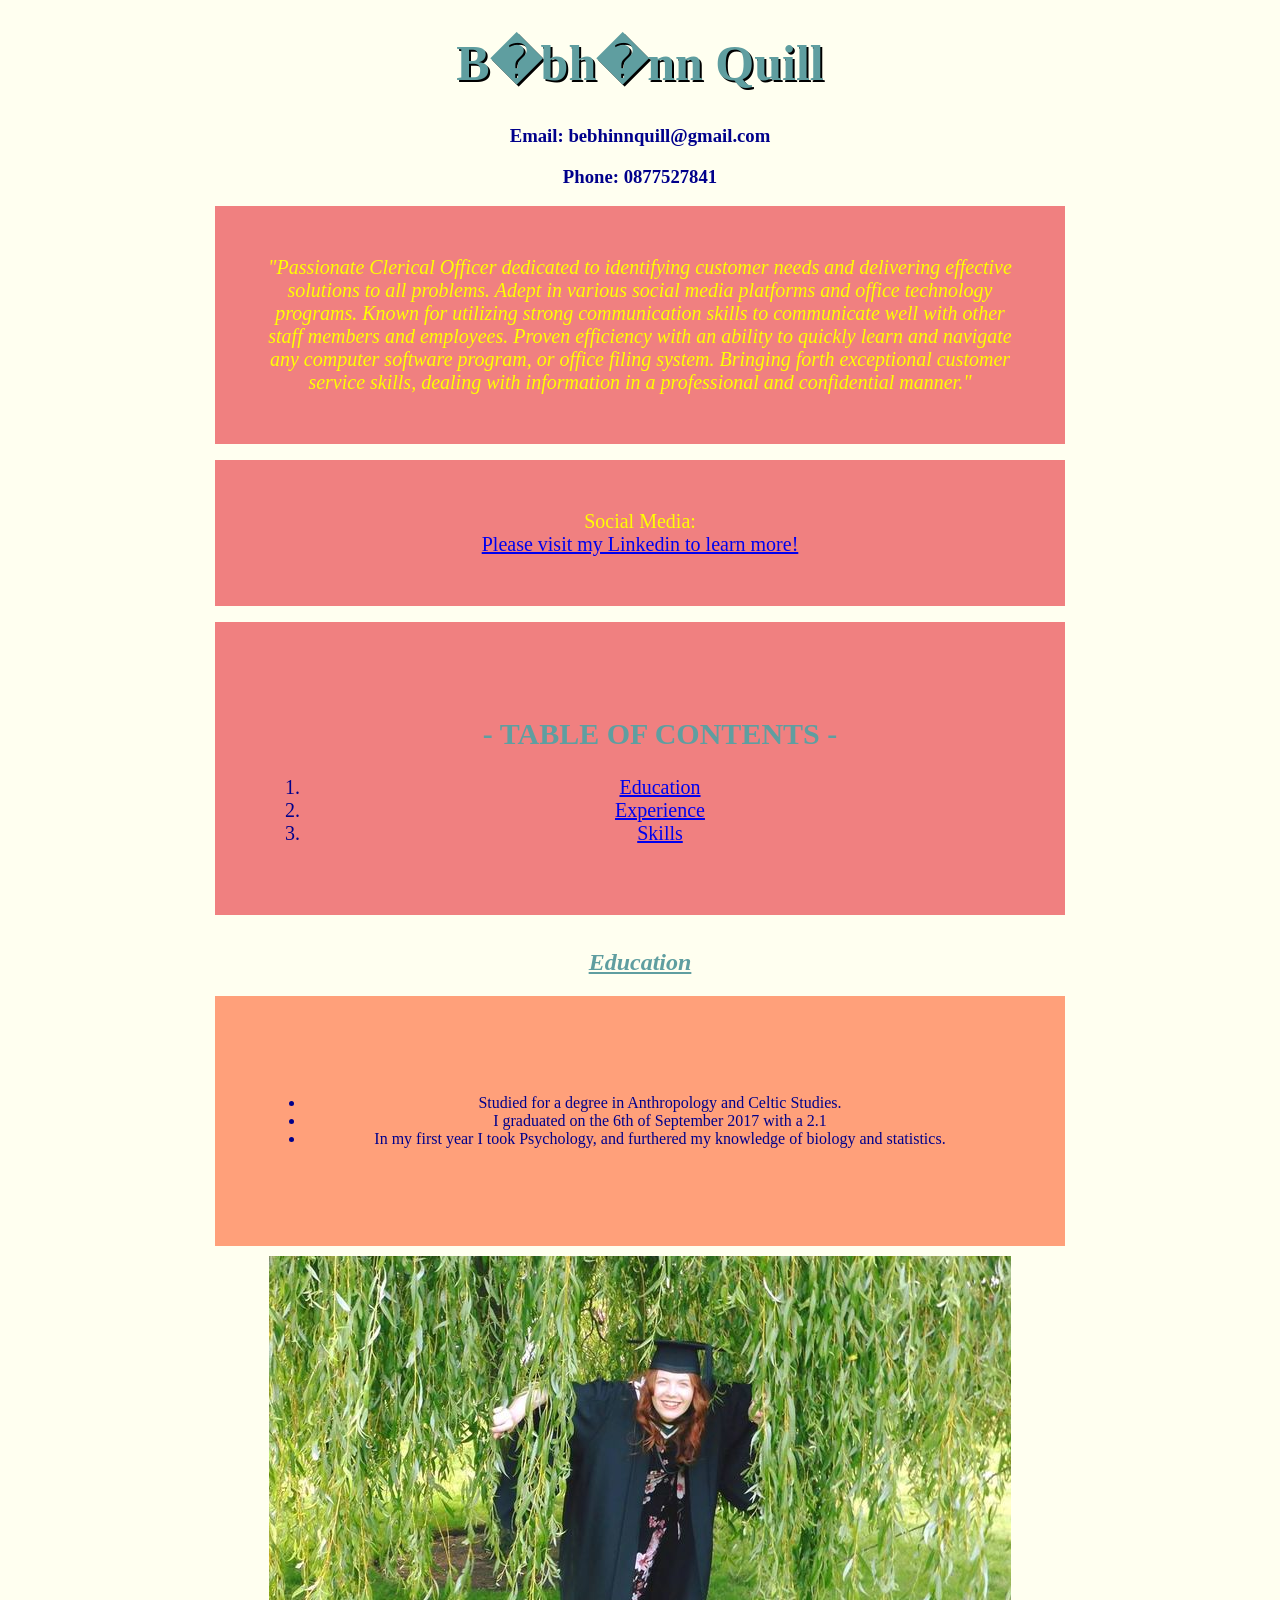
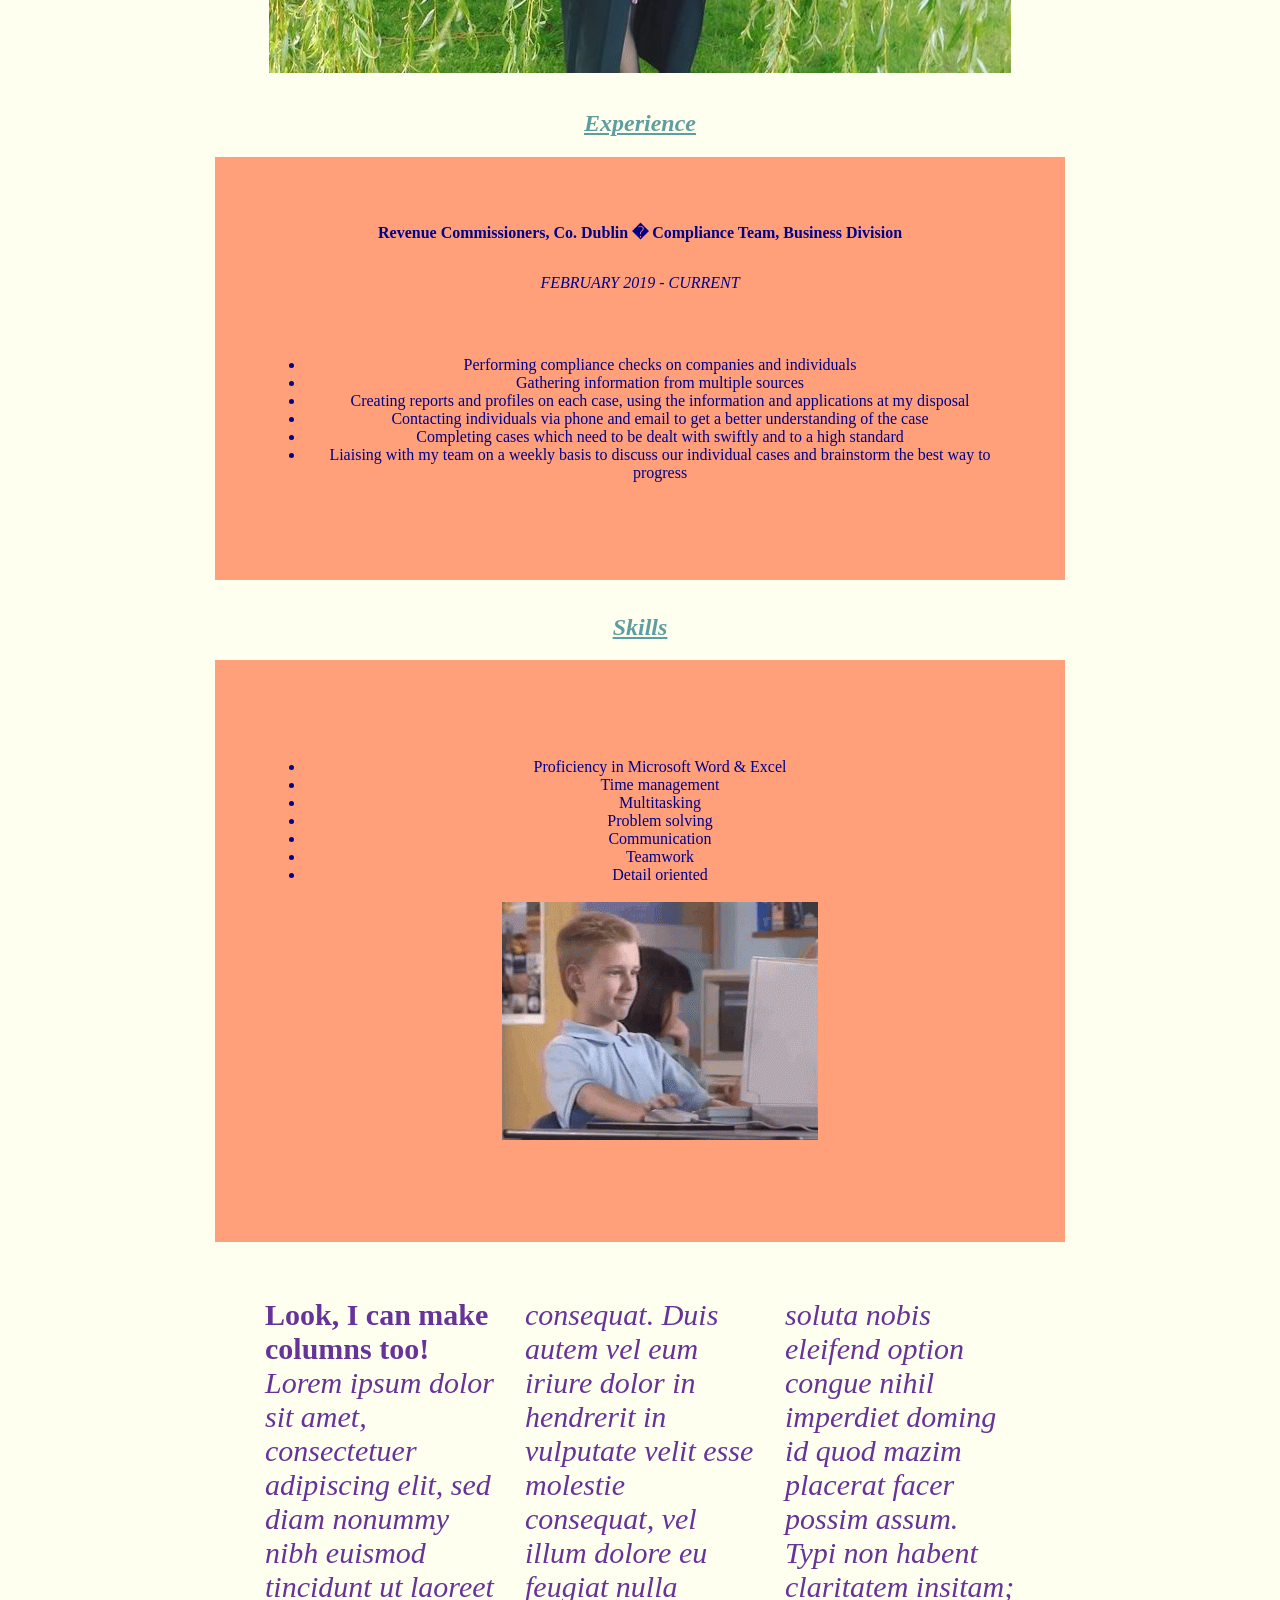
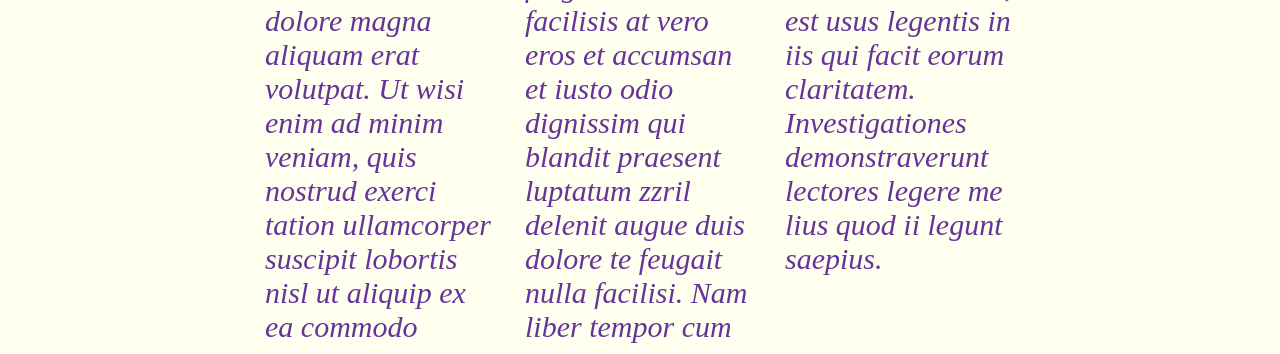
==== index.html @ d7964aa6 "added website files" ====
<!DOCTYPE HTML>
<html>
<head>
	<title>Hello, this is my CV</title>
	<link rel="stylesheet" href="styles.css">
</head>

<body>
	<center><h1><b>B�bh�nn Quill</b></h1>
	<h3><p>Email: bebhinnquill@gmail.com</p>
		<p>Phone: 0877527841</p></h3>
		<div class="flex-container1"><i>"Passionate Clerical Officer dedicated to identifying customer needs and delivering effective solutions to all problems. Adept in various social media platforms and office technology programs. Known for utilizing strong communication skills to communicate well with other staff members and employees. Proven efficiency with an ability to quickly learn and navigate any computer software program, or office filing system. Bringing forth exceptional customer service skills, dealing with information in a professional and confidential manner."</i></center></div>
		<p><center><div class="flex-container1">Social Media:
			<a href="https://www.linkedin.com/in/b%C3%A9bh%C3%ADnn-quill-54038122b/?originalSubdomain=ie">Please visit my Linkedin to learn more!</a></div>
		</p>
		<p><div class="flex-container1"><ol>
			<h2>- TABLE OF CONTENTS -</h2>
			<li><a href="#extra">Education</a></li>
			<li><a href="#extra2">Experience</a></li>
			<li><a href="#extra3">Skills</a></li></div>
		</ol></p></center>
	
		<center><h1 id="extra"/h1>
			<h2><i><u>Education</u></i></h2>
			<div class="flex-container2">
			<p><ul>
				<li>Studied for a degree in Anthropology 
				and Celtic Studies.</li>
				<li>I graduated on the 6th of September 2017 with 
				a 2.1</li>
				<li>In my first year I took Psychology, and furthered
				 my knowledge of biology and 
				statistics.</li>
			</ul></p></div>
			<img src="21950858_1724338967600847_764108840671640129_o.jpg" class="w3-round" alt="My graduation day!">
		
		<h1 id="extra2"/h1>
			<h2><i><u>Experience</u></i></h2>
			<div class="flex-container2">
			<p><b>Revenue Commissioners, Co. Dublin � Compliance Team, Business Division</b></p>
			<p><i>FEBRUARY 2019  - CURRENT</i></p>
			<p><ul>
				<li>Performing compliance checks on companies and individuals</li>
				<li>Gathering information from multiple sources</li>
				<li>Creating reports and profiles on each case, using the information and applications at my disposal</li>
				<li>Contacting individuals via phone and email to get a better understanding of the case</li>
				<li>Completing cases which need to be dealt with swiftly and to a high standard</li>
				<li>Liaising with my team on a weekly basis to discuss our individual cases and brainstorm the best way to progress</li></ul>
			</p></div>
		
			<h1 id="extra3"/h1>
				<h2><i><u>Skills</u></i></h2>
				<div class="flex-container2">
				<p><ul>
					<li>Proficiency in Microsoft Word & Excel</li>
					<li>Time management</li>
					<li>Multitasking</li>
					<li>Problem solving</li>
					<li>Communication</li>
					<li>Teamwork</li>
					<li>Detail oriented</li>
					<br>

					<img src="thumbs-up-computer.gif" alt="Computer science is cool!">
				</ul></p></div></center>
				<br>
				<br>

				<center><div class="column">
				<b>Look, I can make columns too!</b> <i>Lorem ipsum dolor sit amet, consectetuer adipiscing elit, sed diam nonummy nibh euismod tincidunt ut laoreet dolore magna aliquam erat volutpat. Ut wisi enim ad minim veniam, quis nostrud exerci tation ullamcorper suscipit lobortis nisl ut aliquip ex ea commodo consequat. Duis autem vel eum iriure dolor in hendrerit in vulputate velit esse molestie consequat, vel illum dolore eu feugiat nulla facilisis at vero eros et accumsan et iusto odio dignissim qui blandit praesent luptatum zzril delenit augue duis dolore te feugait nulla facilisi. Nam liber tempor cum soluta nobis eleifend option congue nihil imperdiet doming id quod mazim placerat facer possim assum. Typi non habent claritatem insitam; est usus legentis in iis qui facit eorum claritatem. Investigationes demonstraverunt lectores legere me lius quod ii legunt saepius.</i></div></center>

			</body>
			</html>
---- styles.css ----
body {
	background-color: ivory;
	font-family: verdana;
}
h1 {
	text-shadow: 2px 2px #000000;
	font-family: verdana;
	font-size: 50px;
	color: cadetblue;
}
h2 {
	font-family: verdana;
	color: cadetblue;
}
p {
	font-family: verdana;
	color: darkblue;
}
li {
	color: darkblue;
}

div {
	justify-content: center;
	flex-wrap: wrap;
	margin: 10px;
	width: 750px;
}

@media screen and (max-width: 600px) {
	img {
		max-width: 100%;
	}
	div {
		width: 350px;

	}
	body {
		background-color: skyblue;
		color: white;
		font-family: fantasy;
	}
}

.flex-container1 {
	display: flex;
	flex-wrap: wrap;
	flex-direction: column;
	background-color: lightcoral;
	font-size: 20px;
	padding: 50px;
	color: yellow;
}

.flex-container2 {
	display: flex;
	flex-wrap: wrap;
	flex-direction: column;
	background-color: lightsalmon;
	color: darkblue;
	padding: 50px;
	float: center;
}

.column {
	columns: 200px 3;
	flex-wrap: wrap;
	color: rebeccapurple;
	font-size: 30px;
	float: center;
	text-align: left;
}
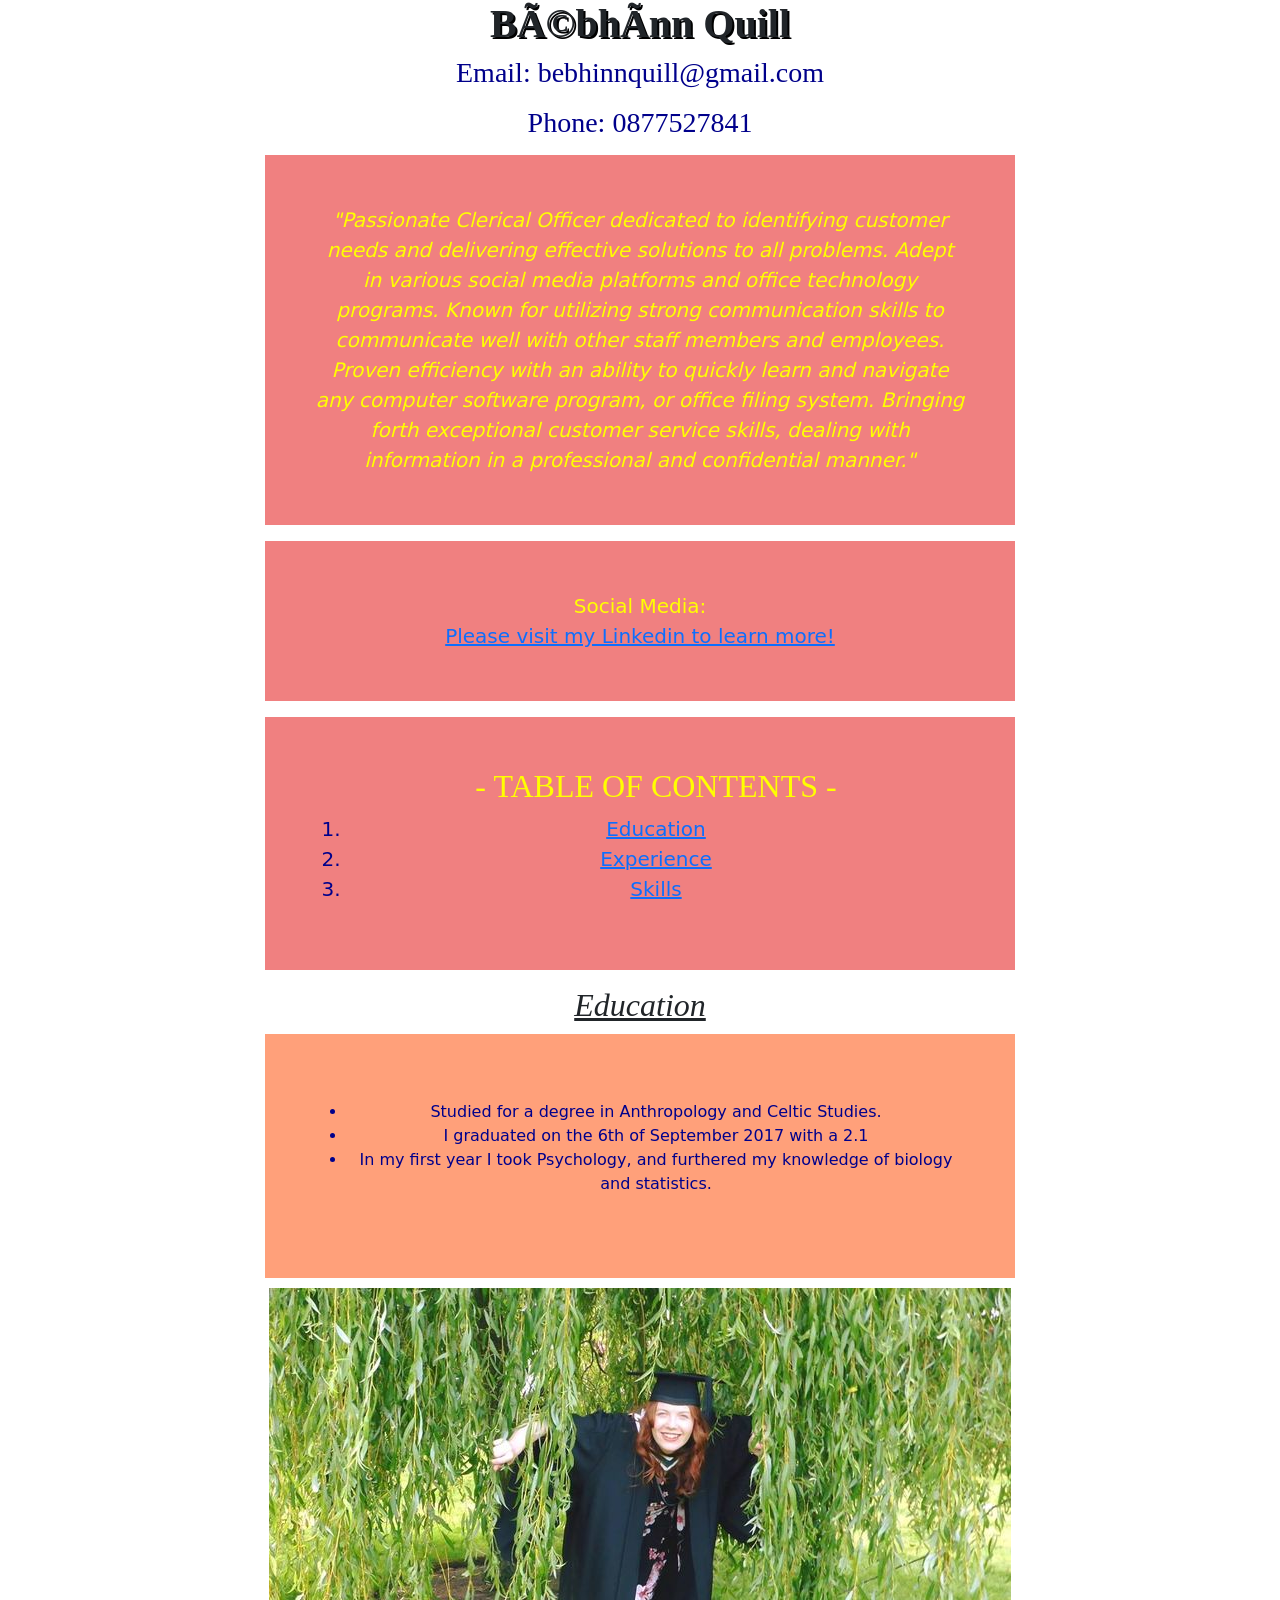
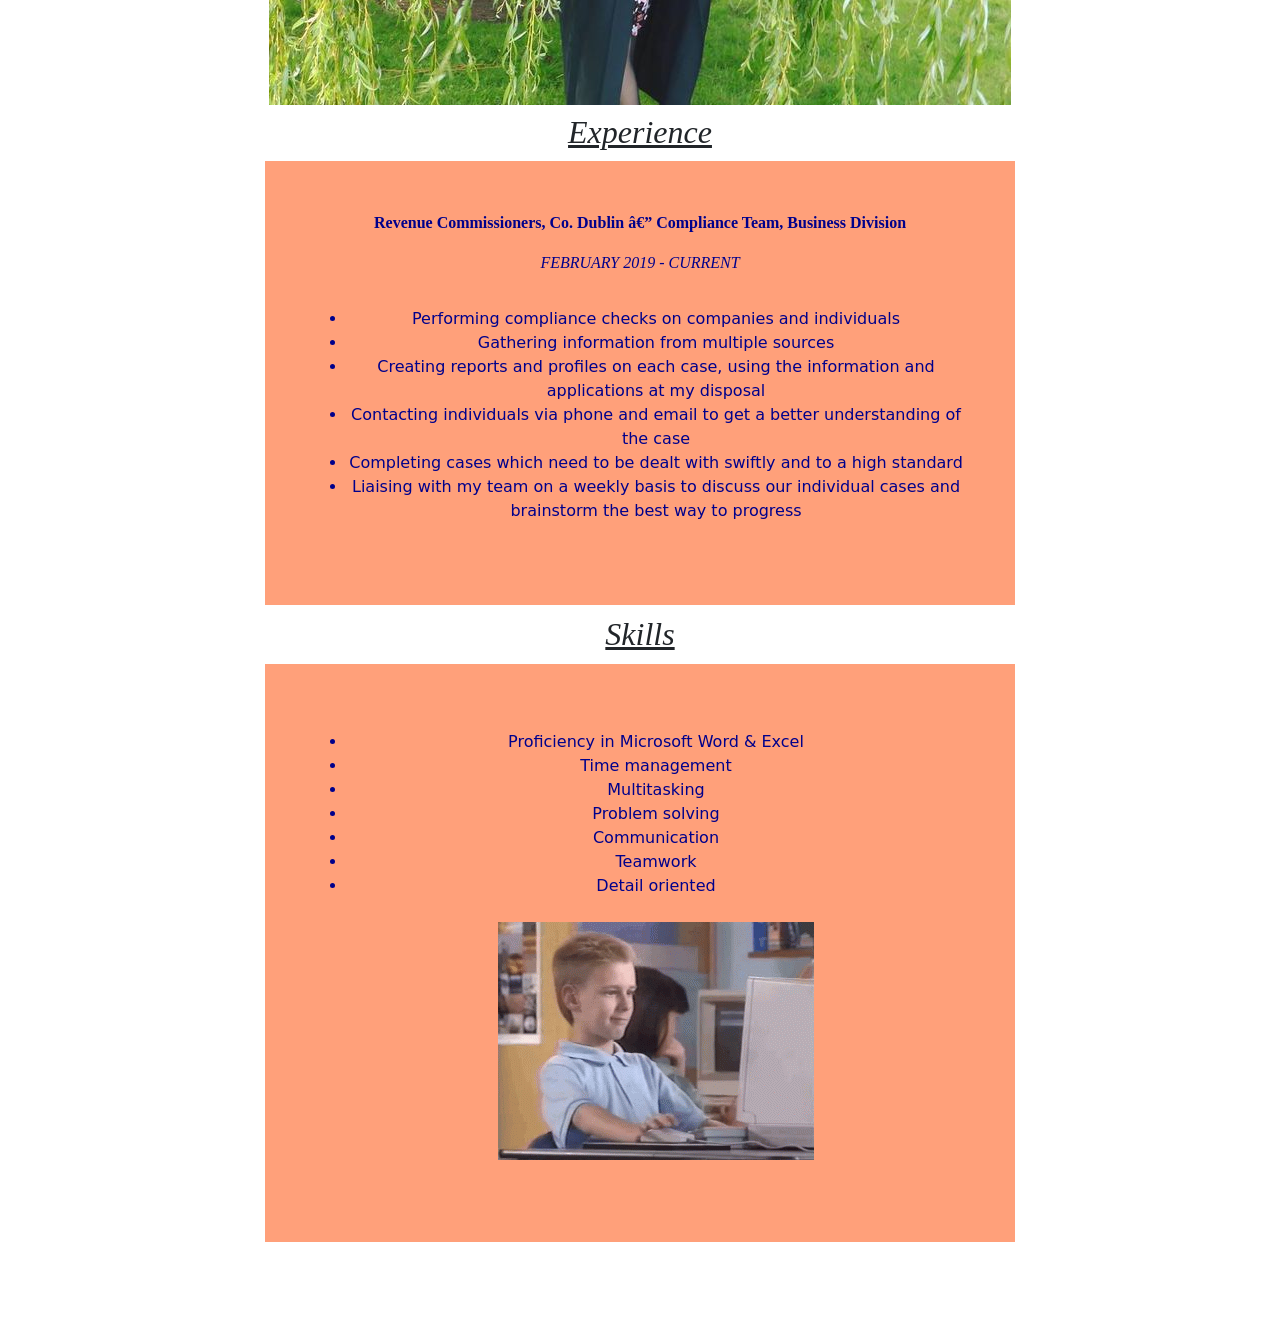
==== commit ae0a6c56: "Update index.html" ====
--- a/index.html
+++ b/index.html
@@ -3,10 +3,13 @@
 <head>
 	<title>Hello, this is my CV</title>
 	<link rel="stylesheet" href="styles.css">
+	<link href="https://cdn.jsdelivr.net/npm/bootstrap@5.1.3/dist/css/bootstrap.min.css" rel="stylesheet" integrity="sha384-1BmE4kWBq78iYhFldvKuhfTAU6auU8tT94WrHftjDbrCEXSU1oBoqyl2QvZ6jIW3" crossorigin="anonymous">
+<script src="https://cdn.jsdelivr.net/npm/bootstrap@5.1.3/dist/js/bootstrap.bundle.min.js" integrity="sha384-ka7Sk0Gln4gmtz2MlQnikT1wXgYsOg+OMhuP+IlRH9sENBO0LRn5q+8nbTov4+1p" crossorigin="anonymous"></script>
+
 </head>
 
 <body>
-	<center><h1><b>B�bh�nn Quill</b></h1>
+	<center><h1><b>Bébhínn Quill</b></h1>
 	<h3><p>Email: bebhinnquill@gmail.com</p>
 		<p>Phone: 0877527841</p></h3>
 		<div class="flex-container1"><i>"Passionate Clerical Officer dedicated to identifying customer needs and delivering effective solutions to all problems. Adept in various social media platforms and office technology programs. Known for utilizing strong communication skills to communicate well with other staff members and employees. Proven efficiency with an ability to quickly learn and navigate any computer software program, or office filing system. Bringing forth exceptional customer service skills, dealing with information in a professional and confidential manner."</i></center></div>
@@ -37,7 +40,7 @@
 		<h1 id="extra2"/h1>
 			<h2><i><u>Experience</u></i></h2>
 			<div class="flex-container2">
-			<p><b>Revenue Commissioners, Co. Dublin � Compliance Team, Business Division</b></p>
+			<p><b>Revenue Commissioners, Co. Dublin — Compliance Team, Business Division</b></p>
 			<p><i>FEBRUARY 2019  - CURRENT</i></p>
 			<p><ul>
 				<li>Performing compliance checks on companies and individuals</li>
@@ -66,10 +69,14 @@
 				<br>
 				<br>
 
-				<center><div class="column">
-				<b>Look, I can make columns too!</b> <i>Lorem ipsum dolor sit amet, consectetuer adipiscing elit, sed diam nonummy nibh euismod tincidunt ut laoreet dolore magna aliquam erat volutpat. Ut wisi enim ad minim veniam, quis nostrud exerci tation ullamcorper suscipit lobortis nisl ut aliquip ex ea commodo consequat. Duis autem vel eum iriure dolor in hendrerit in vulputate velit esse molestie consequat, vel illum dolore eu feugiat nulla facilisis at vero eros et accumsan et iusto odio dignissim qui blandit praesent luptatum zzril delenit augue duis dolore te feugait nulla facilisi. Nam liber tempor cum soluta nobis eleifend option congue nihil imperdiet doming id quod mazim placerat facer possim assum. Typi non habent claritatem insitam; est usus legentis in iis qui facit eorum claritatem. Investigationes demonstraverunt lectores legere me lius quod ii legunt saepius.</i></div></center>
-
+				<center>
+				<div class="row">
+					<div class="col-lg-4"This is where I have my first column>
+					<div class="col-lg-4"This is my second column>
+					<div class="col-lg-4"And finally my third column>
+				</div>
+				
 			</body>
 			</html>
 		
-			+			
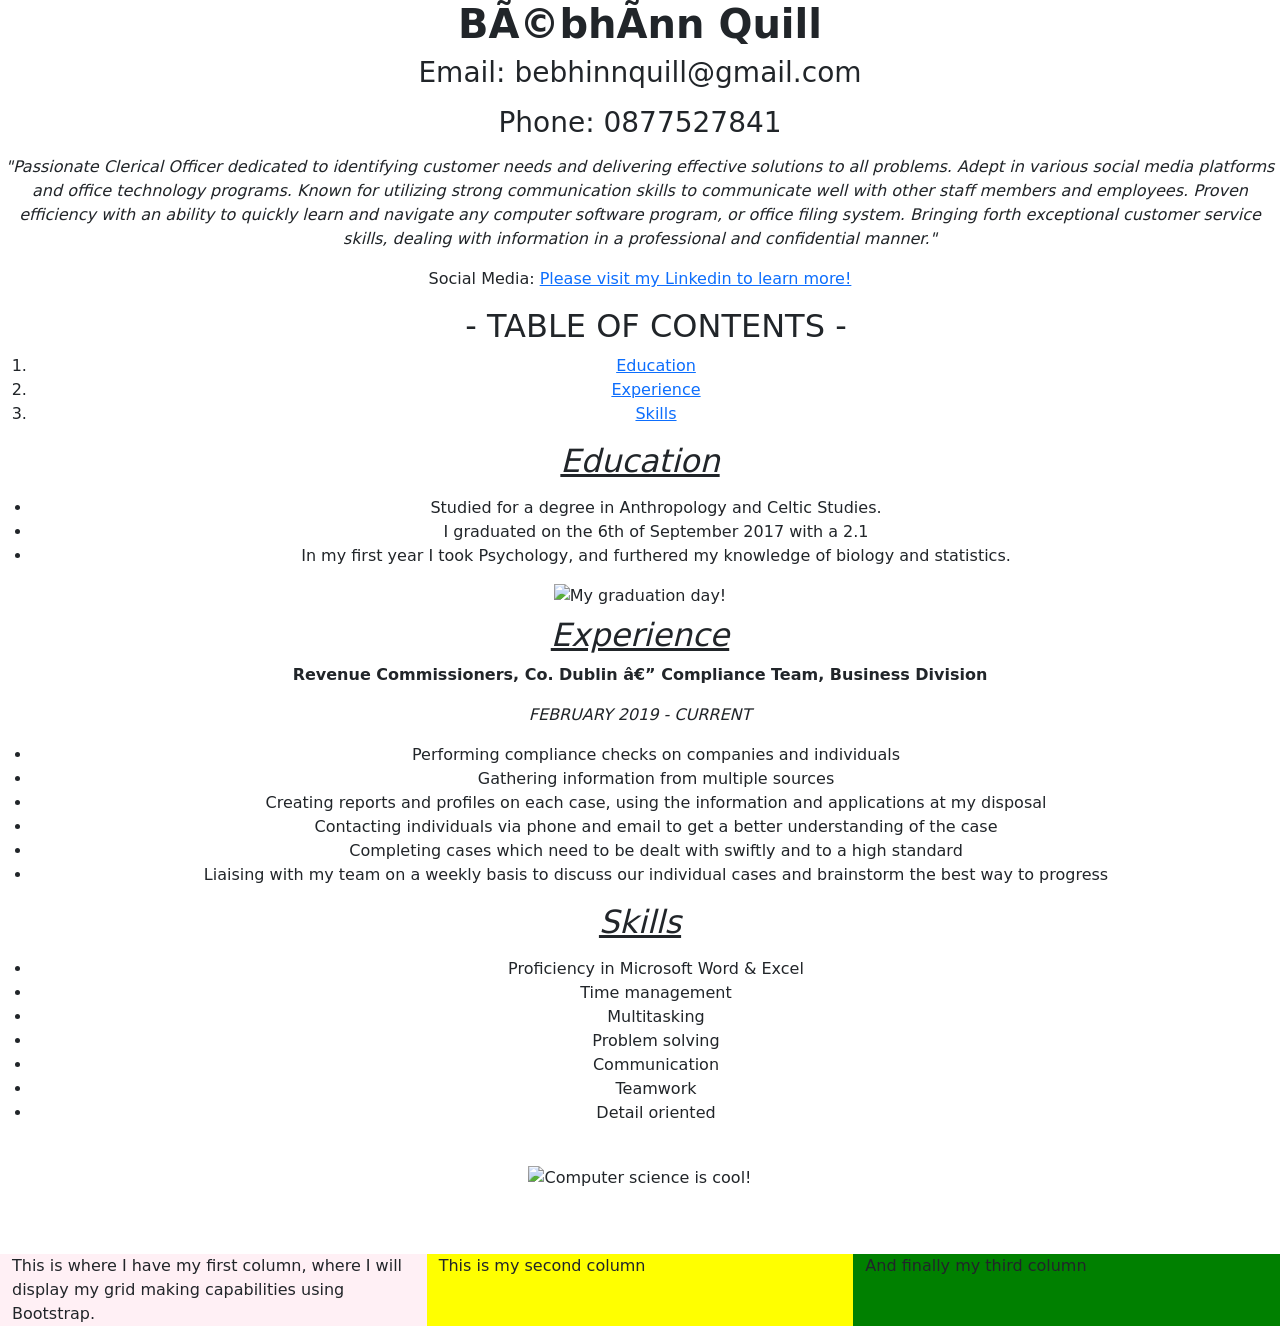
==== commit a15616af: "Updated Index w/ Bootstrap Grid" ====
--- a/index.html
+++ b/index.html
@@ -2,81 +2,91 @@
 <html>
 <head>
 	<title>Hello, this is my CV</title>
-	<link rel="stylesheet" href="styles.css">
 	<link href="https://cdn.jsdelivr.net/npm/bootstrap@5.1.3/dist/css/bootstrap.min.css" rel="stylesheet" integrity="sha384-1BmE4kWBq78iYhFldvKuhfTAU6auU8tT94WrHftjDbrCEXSU1oBoqyl2QvZ6jIW3" crossorigin="anonymous">
-<script src="https://cdn.jsdelivr.net/npm/bootstrap@5.1.3/dist/js/bootstrap.bundle.min.js" integrity="sha384-ka7Sk0Gln4gmtz2MlQnikT1wXgYsOg+OMhuP+IlRH9sENBO0LRn5q+8nbTov4+1p" crossorigin="anonymous"></script>
+	<script src="https://cdn.jsdelivr.net/npm/bootstrap@5.1.3/dist/js/bootstrap.bundle.min.js" integrity="sha384-ka7Sk0Gln4gmtz2MlQnikT1wXgYsOg+OMhuP+IlRH9sENBO0LRn5q+8nbTov4+1p" crossorigin="anonymous"></script>
+	<link rel="stylesheet" href="styles/styles.css"/>
+	
 
 </head>
 
 <body>
 	<center><h1><b>Bébhínn Quill</b></h1>
-	<h3><p>Email: bebhinnquill@gmail.com</p>
-		<p>Phone: 0877527841</p></h3>
-		<div class="flex-container1"><i>"Passionate Clerical Officer dedicated to identifying customer needs and delivering effective solutions to all problems. Adept in various social media platforms and office technology programs. Known for utilizing strong communication skills to communicate well with other staff members and employees. Proven efficiency with an ability to quickly learn and navigate any computer software program, or office filing system. Bringing forth exceptional customer service skills, dealing with information in a professional and confidential manner."</i></center></div>
-		<p><center><div class="flex-container1">Social Media:
-			<a href="https://www.linkedin.com/in/b%C3%A9bh%C3%ADnn-quill-54038122b/?originalSubdomain=ie">Please visit my Linkedin to learn more!</a></div>
-		</p>
-		<p><div class="flex-container1"><ol>
-			<h2>- TABLE OF CONTENTS -</h2>
-			<li><a href="#extra">Education</a></li>
-			<li><a href="#extra2">Experience</a></li>
-			<li><a href="#extra3">Skills</a></li></div>
-		</ol></p></center>
-	
-		<center><h1 id="extra"/h1>
-			<h2><i><u>Education</u></i></h2>
-			<div class="flex-container2">
-			<p><ul>
-				<li>Studied for a degree in Anthropology 
-				and Celtic Studies.</li>
-				<li>I graduated on the 6th of September 2017 with 
-				a 2.1</li>
-				<li>In my first year I took Psychology, and furthered
-				 my knowledge of biology and 
-				statistics.</li>
-			</ul></p></div>
-			<img src="21950858_1724338967600847_764108840671640129_o.jpg" class="w3-round" alt="My graduation day!">
-		
-		<h1 id="extra2"/h1>
-			<h2><i><u>Experience</u></i></h2>
-			<div class="flex-container2">
-			<p><b>Revenue Commissioners, Co. Dublin — Compliance Team, Business Division</b></p>
-			<p><i>FEBRUARY 2019  - CURRENT</i></p>
-			<p><ul>
-				<li>Performing compliance checks on companies and individuals</li>
-				<li>Gathering information from multiple sources</li>
-				<li>Creating reports and profiles on each case, using the information and applications at my disposal</li>
-				<li>Contacting individuals via phone and email to get a better understanding of the case</li>
-				<li>Completing cases which need to be dealt with swiftly and to a high standard</li>
-				<li>Liaising with my team on a weekly basis to discuss our individual cases and brainstorm the best way to progress</li></ul>
-			</p></div>
-		
-			<h1 id="extra3"/h1>
-				<h2><i><u>Skills</u></i></h2>
+		<h3><p>Email: bebhinnquill@gmail.com</p>
+			<p>Phone: 0877527841</p></h3>
+			<div class="flex-container1"><i>"Passionate Clerical Officer dedicated to identifying customer needs and delivering effective solutions to all problems. Adept in various social media platforms and office technology programs. Known for utilizing strong communication skills to communicate well with other staff members and employees. Proven efficiency with an ability to quickly learn and navigate any computer software program, or office filing system. Bringing forth exceptional customer service skills, dealing with information in a professional and confidential manner."</i></center></div>
+			<p><center><div class="flex-container1">Social Media:
+				<a href="https://www.linkedin.com/in/b%C3%A9bh%C3%ADnn-quill-54038122b/?originalSubdomain=ie">Please visit my Linkedin to learn more!</a></div>
+			</p>
+			<p><div class="flex-container1"><ol>
+				<h2>- TABLE OF CONTENTS -</h2>
+				<li><a href="#extra">Education</a></li>
+				<li><a href="#extra2">Experience</a></li>
+				<li><a href="#extra3">Skills</a></li></div>
+			</ol></p></center>
+
+			<center><h1 id="extra"/h1>
+				<h2><i><u>Education</u></i></h2>
 				<div class="flex-container2">
-				<p><ul>
-					<li>Proficiency in Microsoft Word & Excel</li>
-					<li>Time management</li>
-					<li>Multitasking</li>
-					<li>Problem solving</li>
-					<li>Communication</li>
-					<li>Teamwork</li>
-					<li>Detail oriented</li>
-					<br>
+					<p><ul>
+						<li>Studied for a degree in Anthropology 
+						and Celtic Studies.</li>
+						<li>I graduated on the 6th of September 2017 with 
+						a 2.1</li>
+						<li>In my first year I took Psychology, and furthered
+							my knowledge of biology and 
+						statistics.</li>
+					</ul></p></div>
+					<img src="Images/21950858_1724338967600847_764108840671640129_o.jpg" class="w3-round" alt="My graduation day!">
 
-					<img src="thumbs-up-computer.gif" alt="Computer science is cool!">
-				</ul></p></div></center>
-				<br>
-				<br>
+					<h1 id="extra2"/h1>
+						<h2><i><u>Experience</u></i></h2>
+						<div class="flex-container2">
+							<p><b>Revenue Commissioners, Co. Dublin — Compliance Team, Business Division</b></p>
+							<p><i>FEBRUARY 2019  - CURRENT</i></p>
+							<p><ul>
+								<li>Performing compliance checks on companies and individuals</li>
+								<li>Gathering information from multiple sources</li>
+								<li>Creating reports and profiles on each case, using the information and applications at my disposal</li>
+								<li>Contacting individuals via phone and email to get a better understanding of the case</li>
+								<li>Completing cases which need to be dealt with swiftly and to a high standard</li>
+								<li>Liaising with my team on a weekly basis to discuss our individual cases and brainstorm the best way to progress</li></ul>
+							</p></div>
 
-				<center>
-				<div class="row">
-					<div class="col-lg-4"This is where I have my first column>
-					<div class="col-lg-4"This is my second column>
-					<div class="col-lg-4"And finally my third column>
-				</div>
-				
-			</body>
-			</html>
-		
-			
+							<h1 id="extra3"/h1>
+								<h2><i><u>Skills</u></i></h2>
+								<div class="flex-container2">
+									<p><ul>
+										<li>Proficiency in Microsoft Word & Excel</li>
+										<li>Time management</li>
+										<li>Multitasking</li>
+										<li>Problem solving</li>
+										<li>Communication</li>
+										<li>Teamwork</li>
+										<li>Detail oriented</li>
+										<br>
+									</div>
+
+									<img src="Images/thumbs-up-computer.gif" alt="Computer science is cool!">
+								</ul></p></div></center>
+								<br>
+								<br>
+
+								<div class="container-fluid">
+									<div class="row">
+										<div class="col show" style="background-color:lavenderblush;">
+											This is where I have my first column, where I will display my grid making capabilities using Bootstrap.
+										</div>
+										
+										
+										<div class="col show" style="background-color:yellow;">
+											This is my second column
+										</div>
+										
+										
+										<div class="col show" style="background-color:green;">
+											And finally my third column
+										</div>
+									</div>
+								</div>
+							</body>
+							</html>
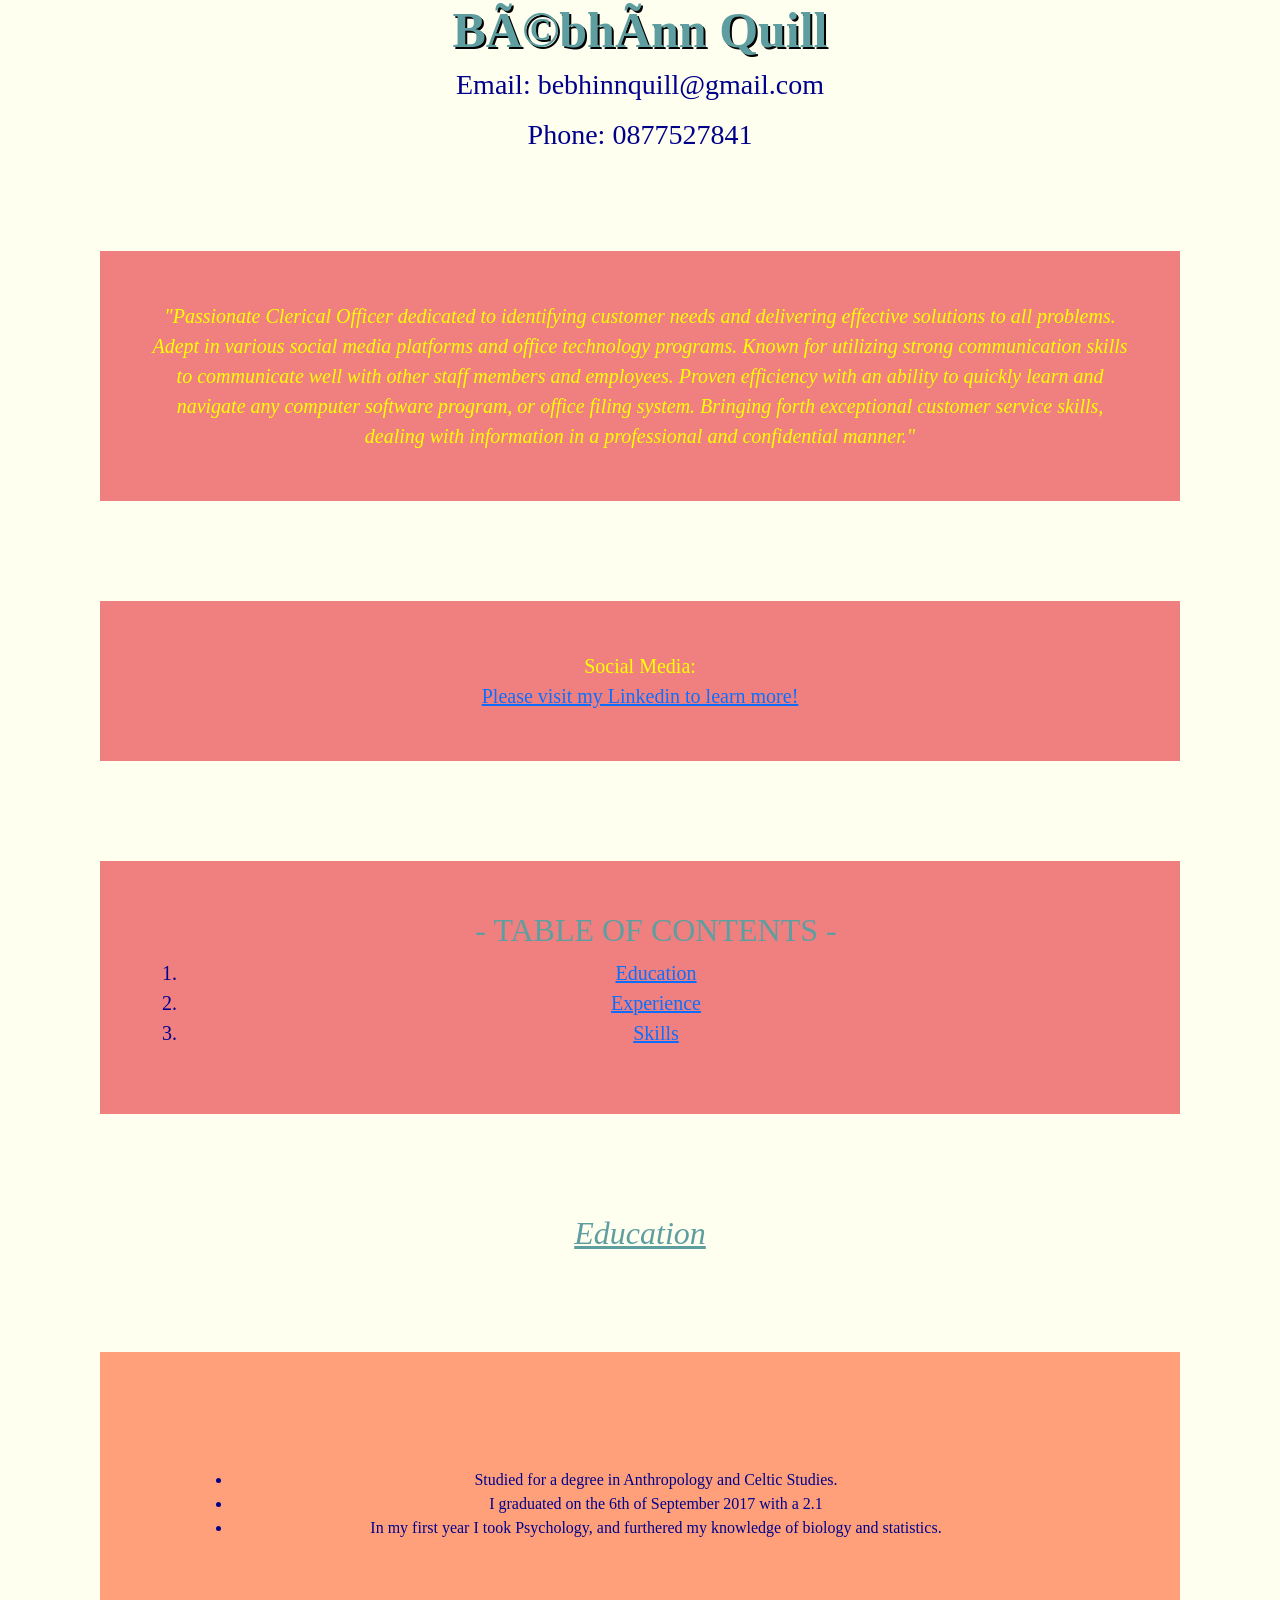
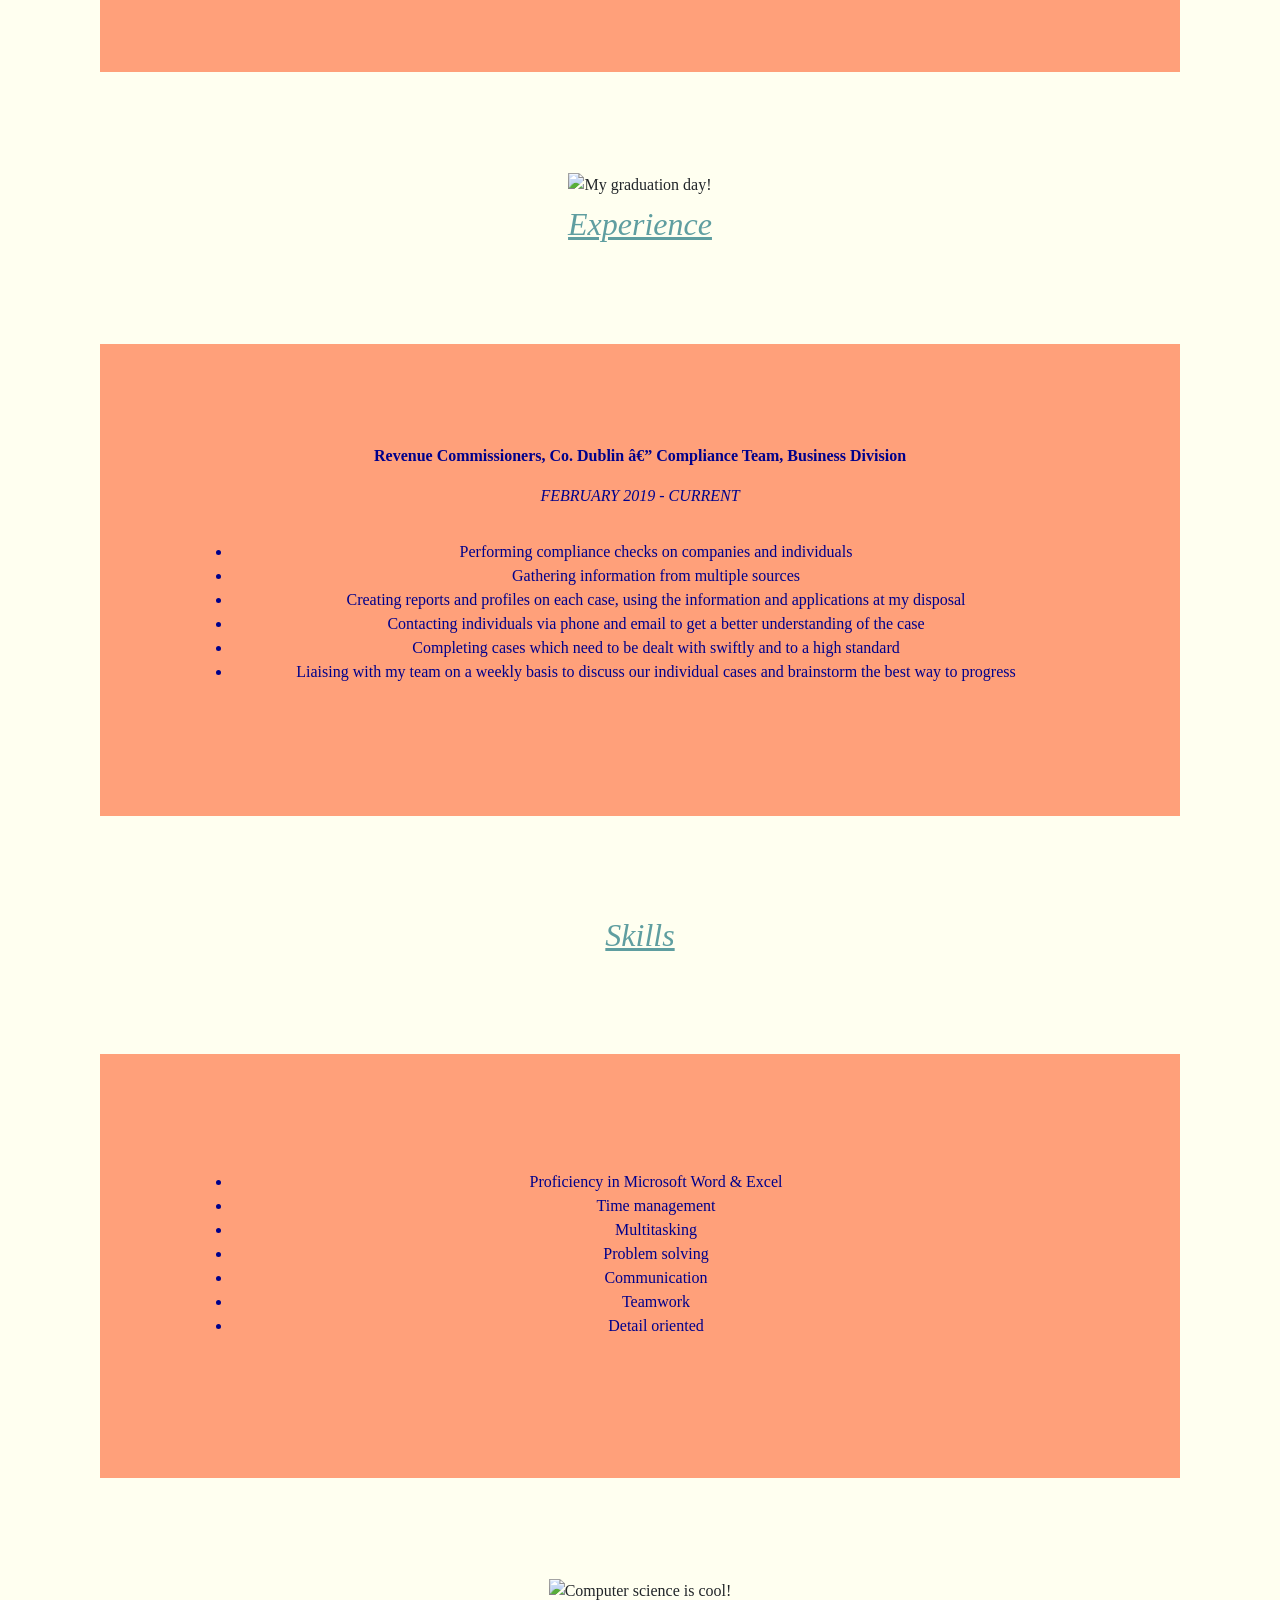
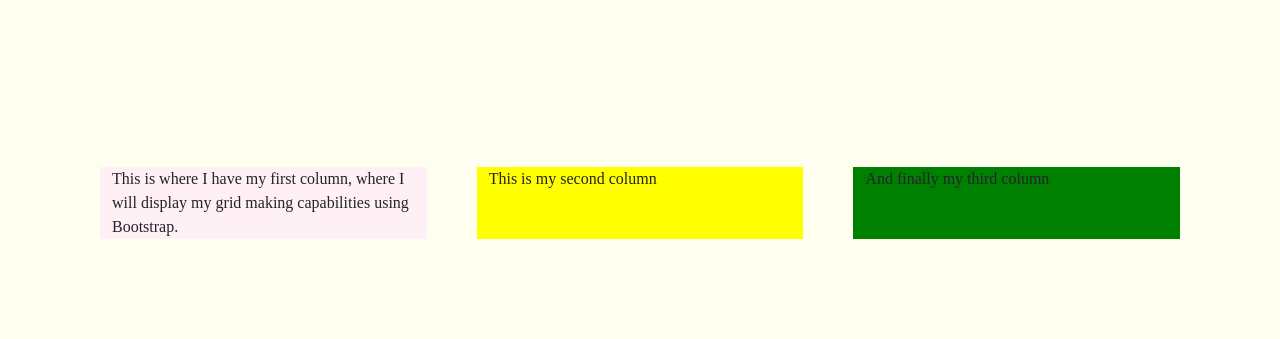
==== commit 01a2918a: "Update index.html fixed file path for css" ====
--- a/index.html
+++ b/index.html
@@ -4,7 +4,7 @@
 	<title>Hello, this is my CV</title>
 	<link href="https://cdn.jsdelivr.net/npm/bootstrap@5.1.3/dist/css/bootstrap.min.css" rel="stylesheet" integrity="sha384-1BmE4kWBq78iYhFldvKuhfTAU6auU8tT94WrHftjDbrCEXSU1oBoqyl2QvZ6jIW3" crossorigin="anonymous">
 	<script src="https://cdn.jsdelivr.net/npm/bootstrap@5.1.3/dist/js/bootstrap.bundle.min.js" integrity="sha384-ka7Sk0Gln4gmtz2MlQnikT1wXgYsOg+OMhuP+IlRH9sENBO0LRn5q+8nbTov4+1p" crossorigin="anonymous"></script>
-	<link rel="stylesheet" href="styles/styles.css"/>
+	<link rel="stylesheet" href="styles.css"/>
 	
 
 </head>
--- a/styles.css
+++ b/styles.css
@@ -0,0 +1,85 @@
+body {
+	background-color: ivory;
+	font-family: verdana;
+}
+h1 {
+	text-shadow: 2px 2px #000000;
+	font-family: verdana;
+	font-size: 50px;
+	color: cadetblue;
+}
+h2 {
+	font-family: verdana;
+	color: cadetblue;
+}
+p {
+	font-family: verdana;
+	color: darkblue;
+}
+li {
+	color: darkblue;
+}
+
+div {
+	justify-content: center;
+	flex-wrap: wrap;
+	
+}
+.tidydiv {
+	column-gap: 50px;
+}
+
+@media screen and (max-width: 600px) {
+	img {
+		max-width: 100%;
+	}
+	div {
+		width: 350px;
+
+	}
+	body {
+		background-color: skyblue;
+		color: white;
+		font-family: fantasy;
+	}
+}
+
+.flex-container1 {
+	display: flex;
+	flex-wrap: wrap;
+	flex-direction: column;
+	background-color: lightcoral;
+	font-size: 20px;
+	padding: 50px;
+	color: yellow;
+	margin: 100px;
+}
+
+.flex-container2 {
+	display: flex;
+	flex-wrap: wrap;
+	flex-direction: column;
+	background-color: lightsalmon;
+	color: darkblue;
+	padding: 100px;
+	float: center;
+	margin: 100px;
+}
+
+.col-4 {
+	
+	flex-wrap: wrap;
+	color: rebeccapurple;
+	font-size: 15px;
+	float: center;
+	text-align: left;
+}
+.row {
+	padding: 100px;
+	
+	
+	grid-gap: 50px;
+}
+.container-fluid{
+	float: left;
+}
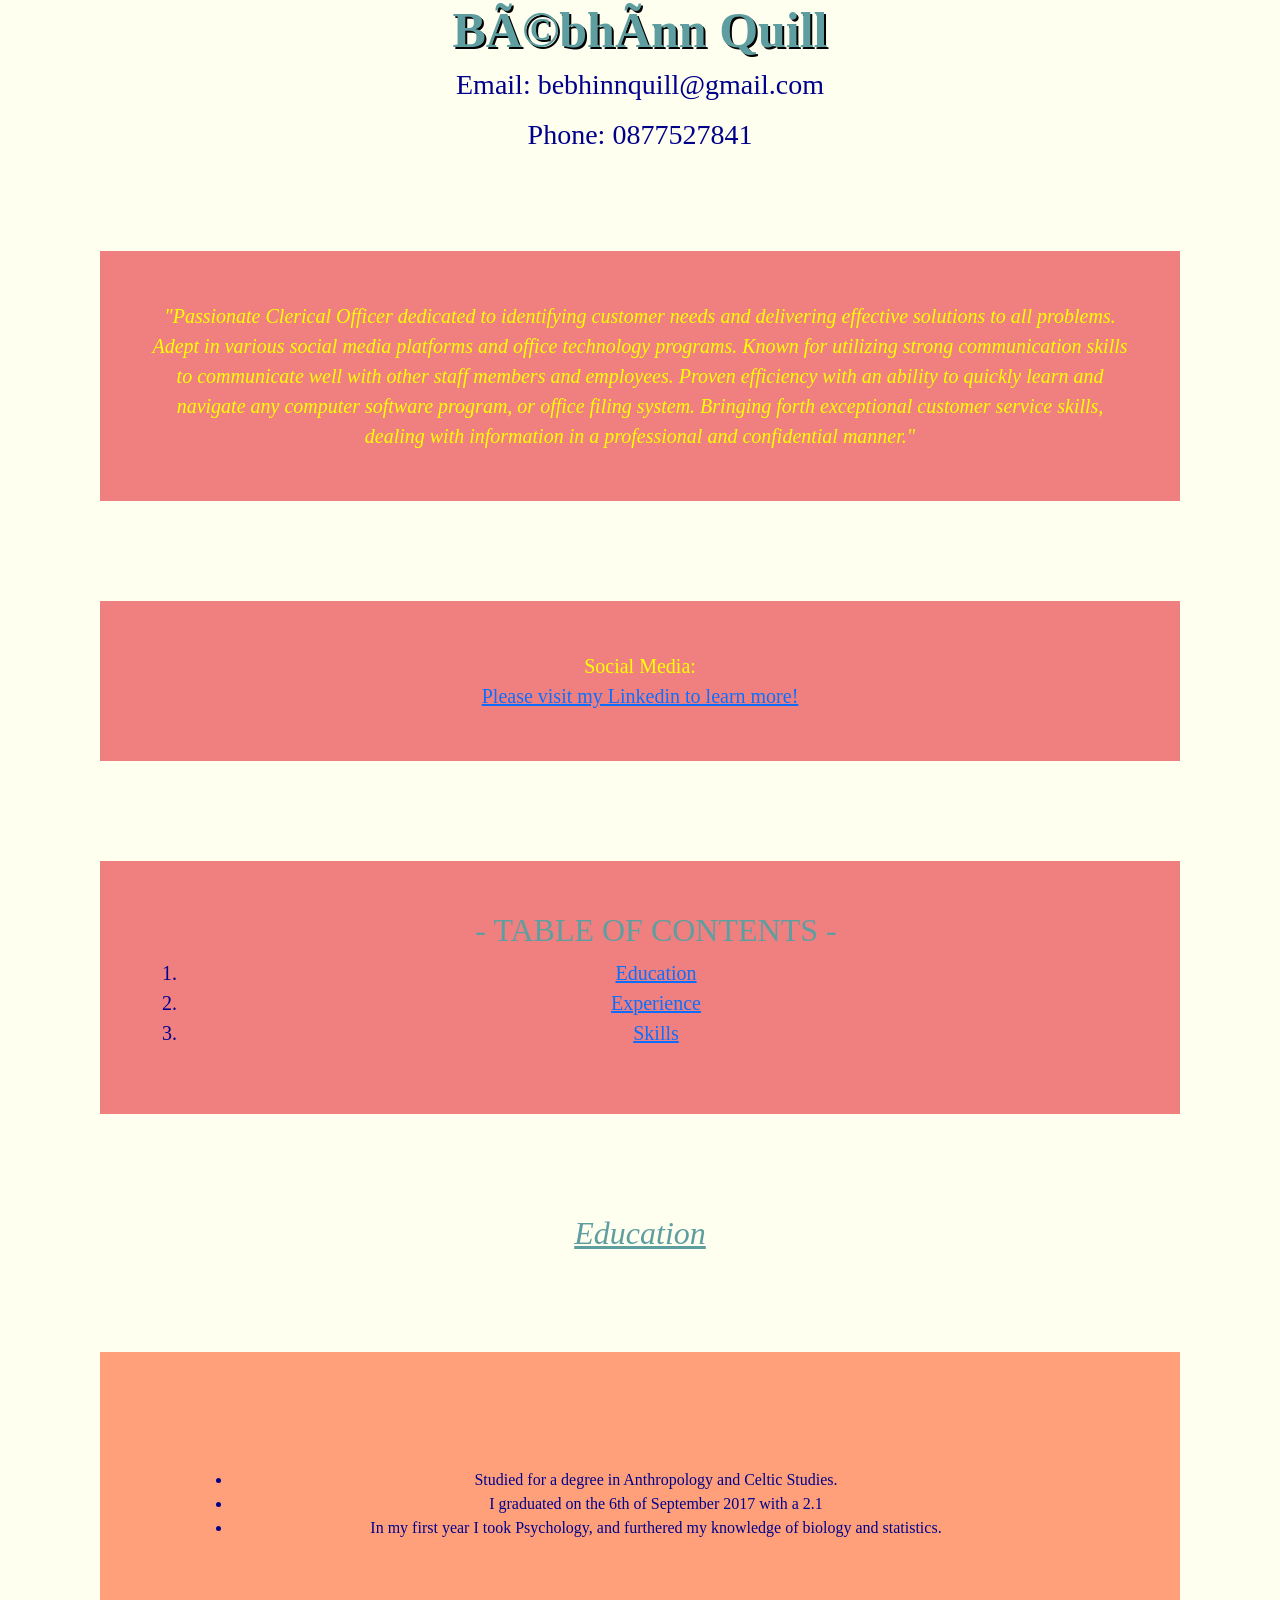
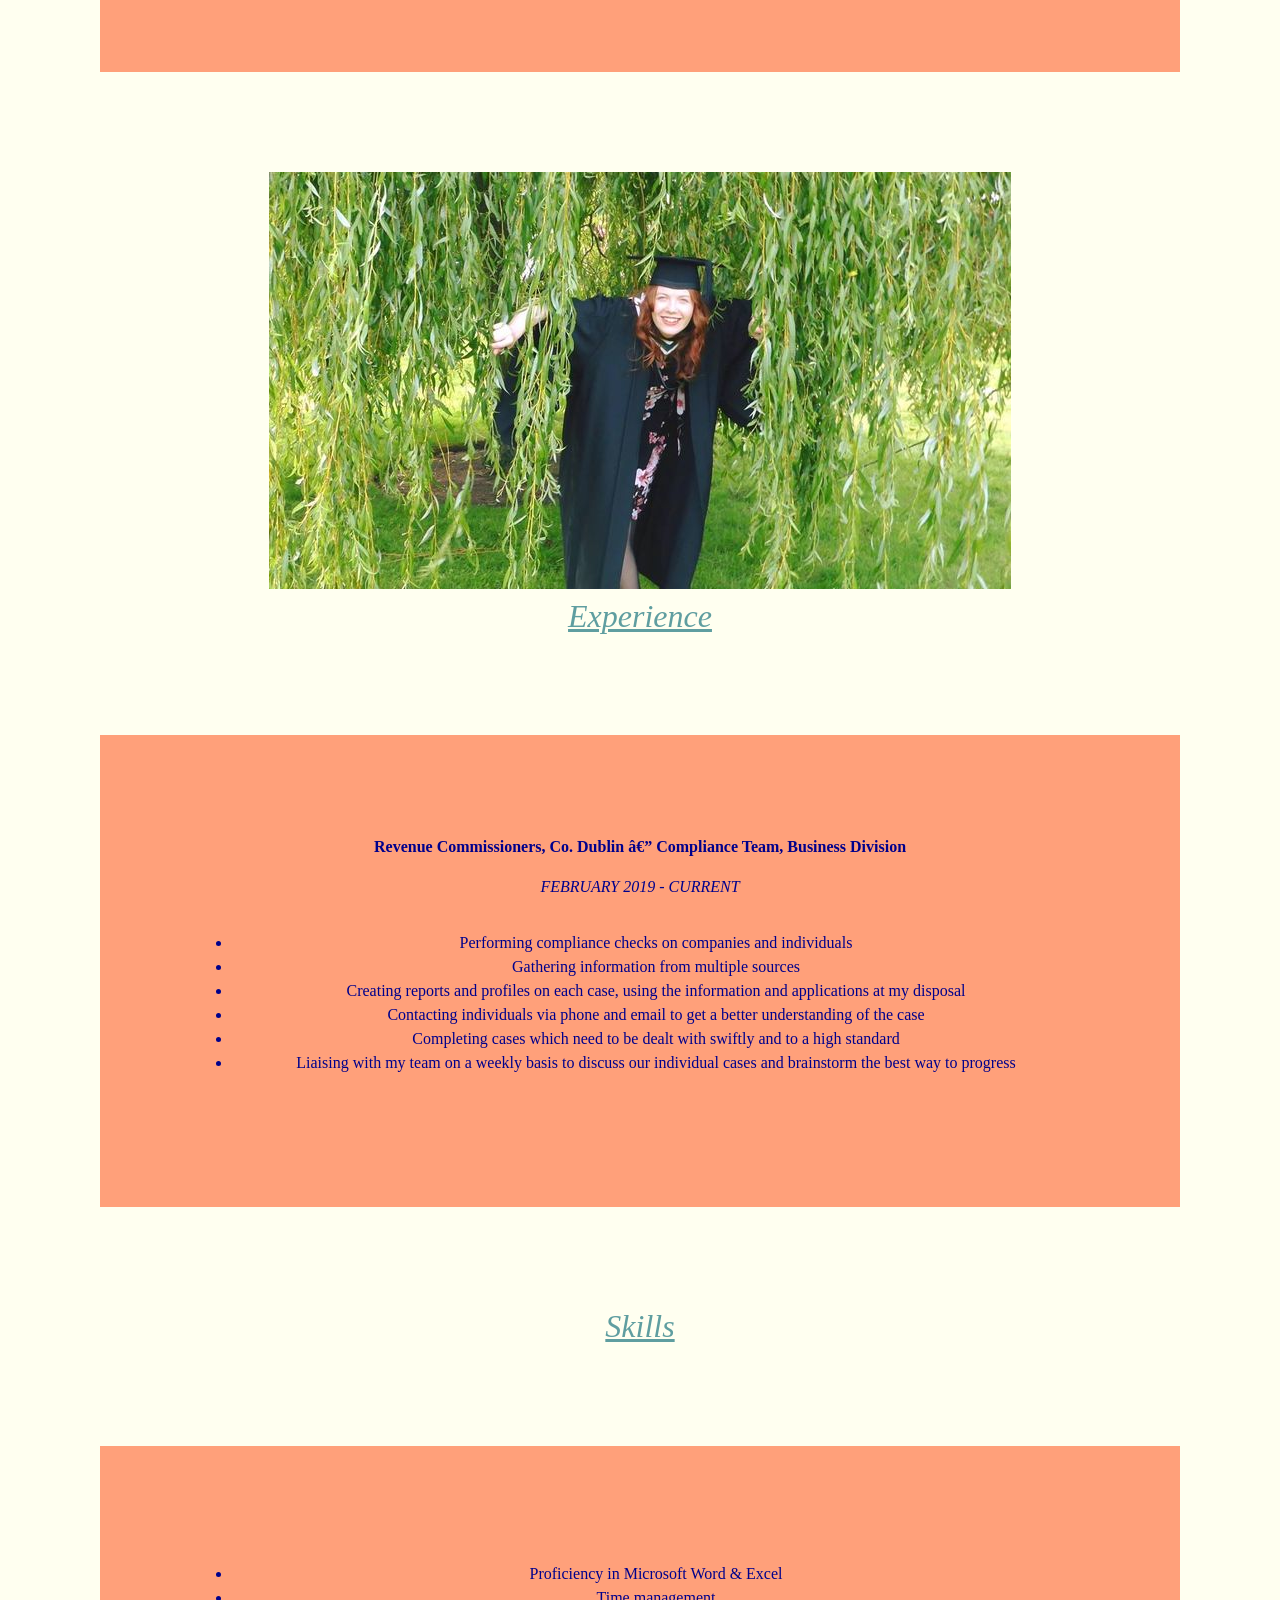
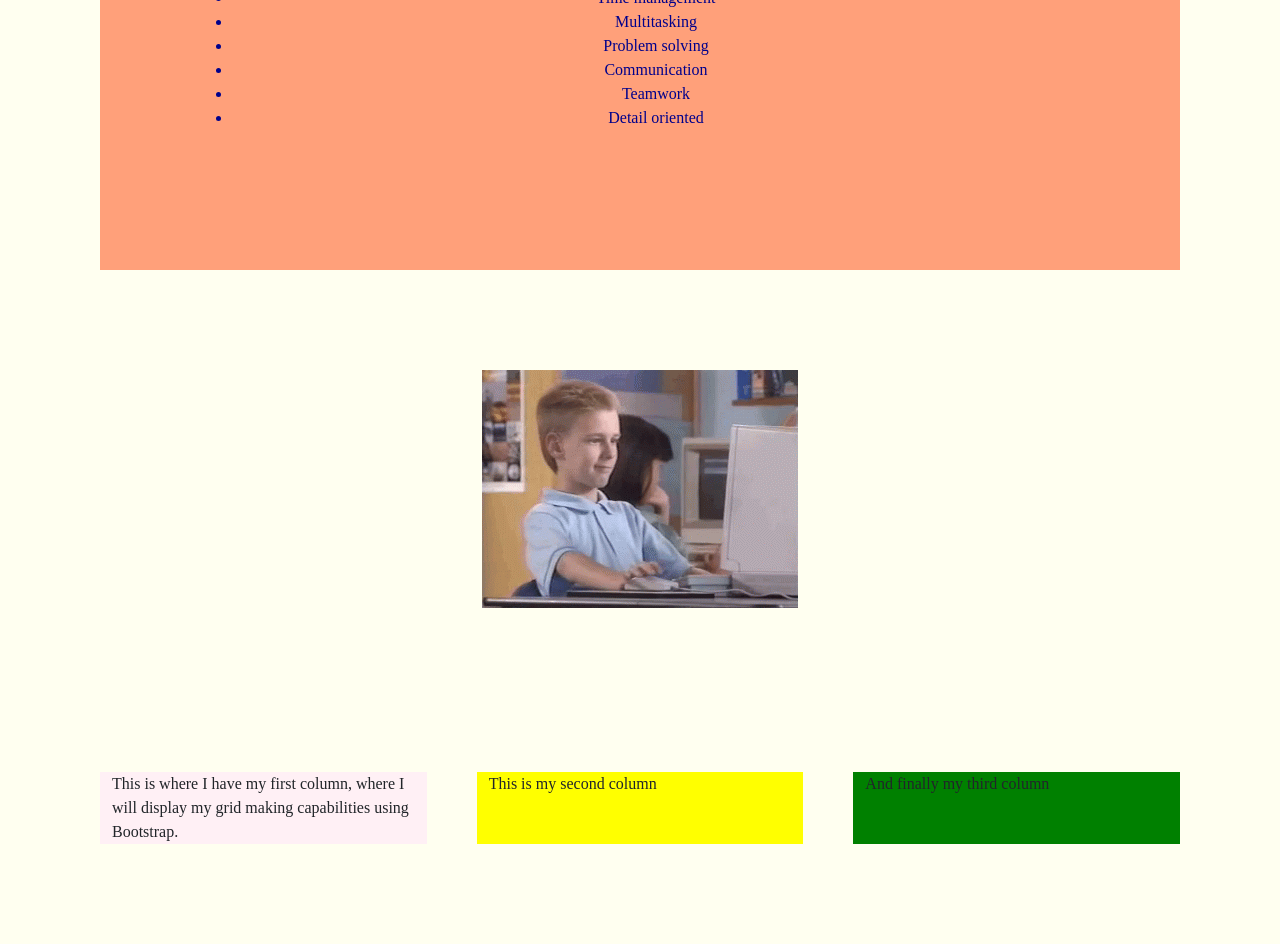
==== commit 6b7bfb22: "Fixed image pathing" ====
--- a/index.html
+++ b/index.html
@@ -36,7 +36,7 @@
 							my knowledge of biology and 
 						statistics.</li>
 					</ul></p></div>
-					<img src="Images/21950858_1724338967600847_764108840671640129_o.jpg" class="w3-round" alt="My graduation day!">
+					<img src="21950858_1724338967600847_764108840671640129_o.jpg" class="w3-round" alt="My graduation day!">
 
 					<h1 id="extra2"/h1>
 						<h2><i><u>Experience</u></i></h2>
@@ -66,7 +66,7 @@
 										<br>
 									</div>
 
-									<img src="Images/thumbs-up-computer.gif" alt="Computer science is cool!">
+									<img src="thumbs-up-computer.gif" alt="Computer science is cool!">
 								</ul></p></div></center>
 								<br>
 								<br>
